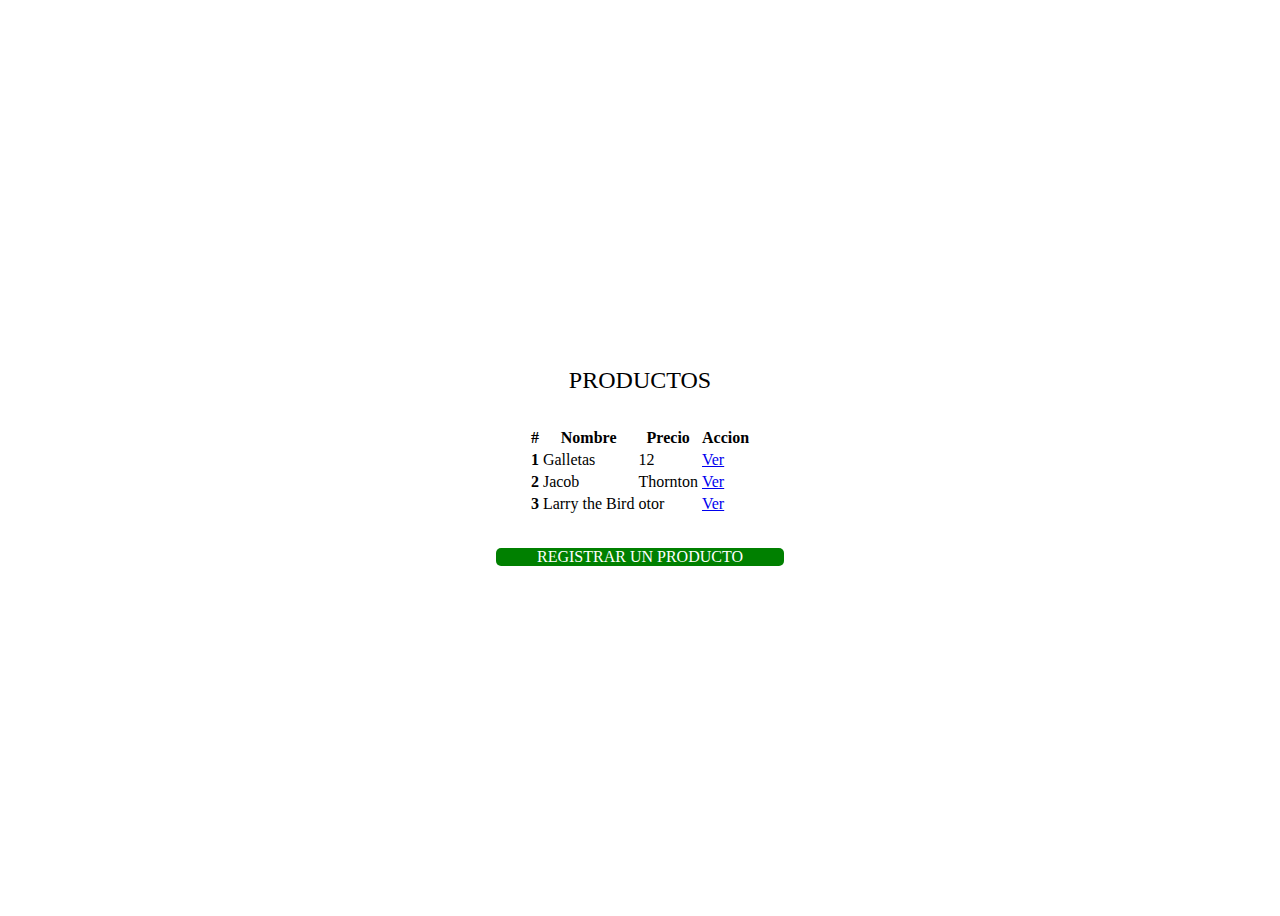
==== taller dia jueves 08-09-22/productos.html @ 9da97bc1 "Se agregaron los archivos vistos en clase" ====
<!DOCTYPE html>
<html lang="en">
  <head>
    <meta charset="UTF-8" />
    <meta http-equiv="X-UA-Compatible" content="IE=edge" />
    <meta name="viewport" content="width=device-width, initial-scale=1.0" />
    <title>Document</title>
    <link
      href="https://cdn.jsdelivr.net/npm/bootstrap@5.2.1/dist/css/bootstrap.min.css"
      rel="stylesheet"
      integrity="sha384-iYQeCzEYFbKjA/T2uDLTpkwGzCiq6soy8tYaI1GyVh/UjpbCx/TYkiZhlZB6+fzT"
      crossorigin="anonymous"
    />
    <link rel="stylesheet" href="style.css" />
  </head>

  <body>
    <div class="contenedor productos">
      <h1 class="titulo">Productos</h1>
      <table class="table table-striped">
        <thead>
          <tr>
            <th scope="col">#</th>
            <th scope="col">Nombre</th>
            <th scope="col">Precio</th>
            <th scope="col">Accion</th>
          </tr>
        </thead>
        <tbody>
          <tr>
            <th scope="row">1</th>
            <td>Galletas</td>
            <td>12</td>
            <td>
              <a class="btn btn-primary" href="producto.html" role="button"
                >Ver</a
              >
            </td>
          </tr>
          <tr>
            <th scope="row">2</th>
            <td>Jacob</td>
            <td>Thornton</td>
            <td>
              <a class="btn btn-primary" href="producto.html" role="button"
                >Ver</a
              >
            </td>
          </tr>
          <tr>
            <th scope="row">3</th>
            <td>Larry the Bird</td>
            <td>otor</td>
            <td>
              <a class="btn btn-primary" href="producto.html" role="button"
                >Ver</a
              >
            </td>
          </tr>
        </tbody>
      </table>
      <div class="boton-contenedor">
        <a href="crearProducto.html" class="boton"> Registrar un producto</a>
      </div>
    </div>
  </body>
</html>
---- taller dia jueves 08-09-22/style.css ----
.contenedor {
  width: 100%;
  min-height: 100vh;
  display: flex;
  flex-direction: column;
  justify-content: center;
  align-items: center;
}

.producto {
  flex-direction: column;
  justify-content: start;
  padding: 0 5rem;
}

.titulo {
  text-transform: uppercase;
  font-weight: 500;
  font-size: 1.5rem;
  margin-bottom: 2rem;
}

.boton-contenedor {
  width: 100%;
  display: flex;
  justify-content: center;
  margin-top: 2rem;
}

.boton {
  background-color: green;
  border: none;
  color: white;
  font-weight: 500;
  width: 18rem;
  text-align: center;
  text-decoration: none;
  text-transform: uppercase;
  padding: 0.5rm 1rem;
  border-radius: 5px;
}

.boton:hover {
  color: white;
}

.formulario-contenedor,
.producto-contenedor {
  width: 28rem;
  min-height: 30rem;
  padding: 2rem;
  border-radius: 8px;
  border: 1px gray solid;
}

.campos {
  margin: 10px 0;
}

.campos p:nth-child(1) {
  font-weight: 500;
}
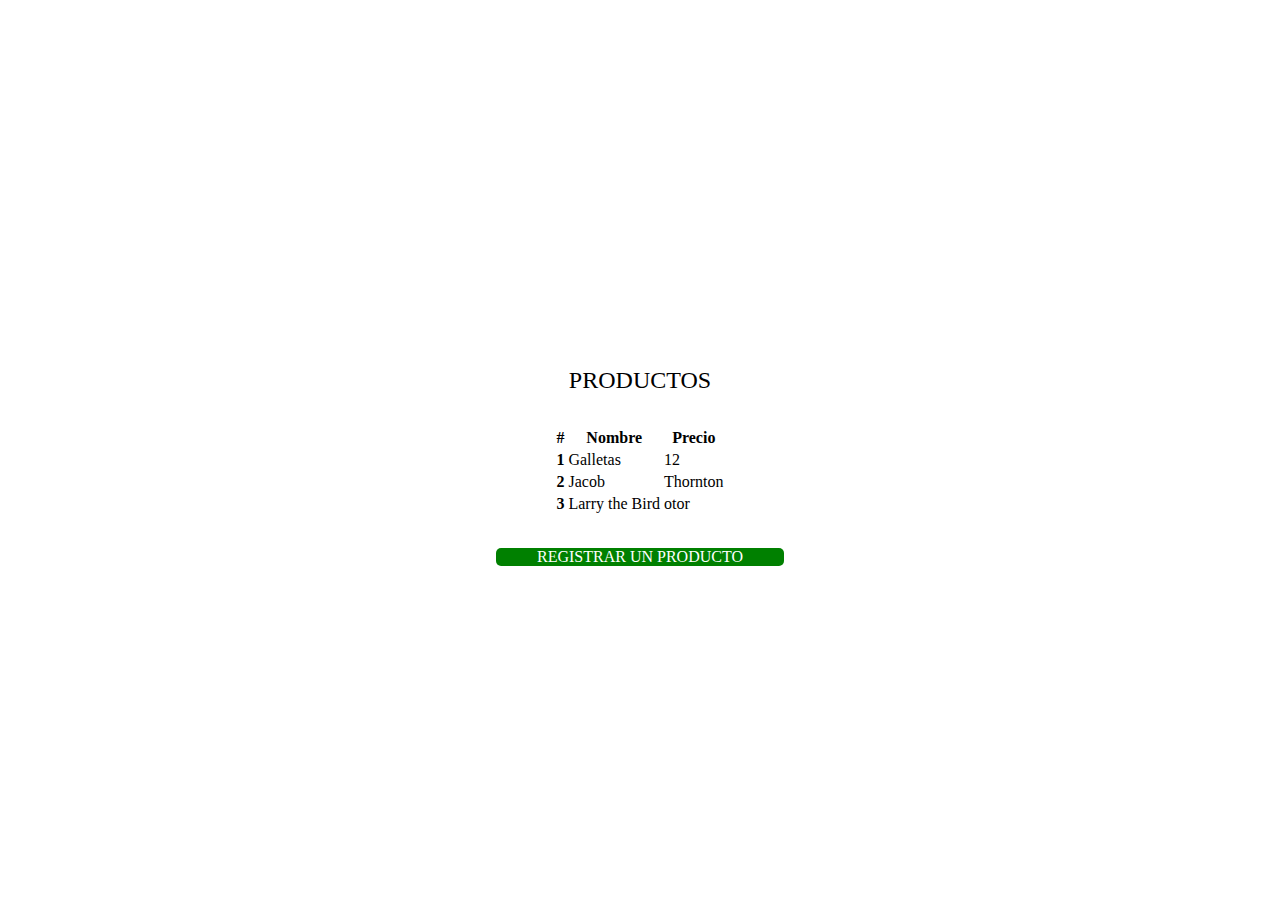
==== commit cf86727f: "Existio un error ya que se modificaron los archivos a como los debemos de llevar mañana y se pusiero" ====
--- a/taller dia jueves 08-09-22/productos.html
+++ b/taller dia jueves 08-09-22/productos.html
@@ -23,7 +23,6 @@
             <th scope="col">#</th>
             <th scope="col">Nombre</th>
             <th scope="col">Precio</th>
-            <th scope="col">Accion</th>
           </tr>
         </thead>
         <tbody>
@@ -31,31 +30,16 @@
             <th scope="row">1</th>
             <td>Galletas</td>
             <td>12</td>
-            <td>
-              <a class="btn btn-primary" href="producto.html" role="button"
-                >Ver</a
-              >
-            </td>
           </tr>
           <tr>
             <th scope="row">2</th>
             <td>Jacob</td>
             <td>Thornton</td>
-            <td>
-              <a class="btn btn-primary" href="producto.html" role="button"
-                >Ver</a
-              >
-            </td>
           </tr>
           <tr>
             <th scope="row">3</th>
             <td>Larry the Bird</td>
             <td>otor</td>
-            <td>
-              <a class="btn btn-primary" href="producto.html" role="button"
-                >Ver</a
-              >
-            </td>
           </tr>
         </tbody>
       </table>
--- a/taller dia jueves 08-09-22/style.css
+++ b/taller dia jueves 08-09-22/style.css
@@ -5,12 +5,6 @@
   flex-direction: column;
   justify-content: center;
   align-items: center;
-}
-
-.producto {
-  flex-direction: column;
-  justify-content: start;
-  padding: 0 5rem;
 }
 
 .titulo {
@@ -44,8 +38,7 @@
   color: white;
 }
 
-.formulario-contenedor,
-.producto-contenedor {
+.formulario-contenedor {
   width: 28rem;
   min-height: 30rem;
   padding: 2rem;
@@ -56,7 +49,3 @@
 .campos {
   margin: 10px 0;
 }
-
-.campos p:nth-child(1) {
-  font-weight: 500;
-}
